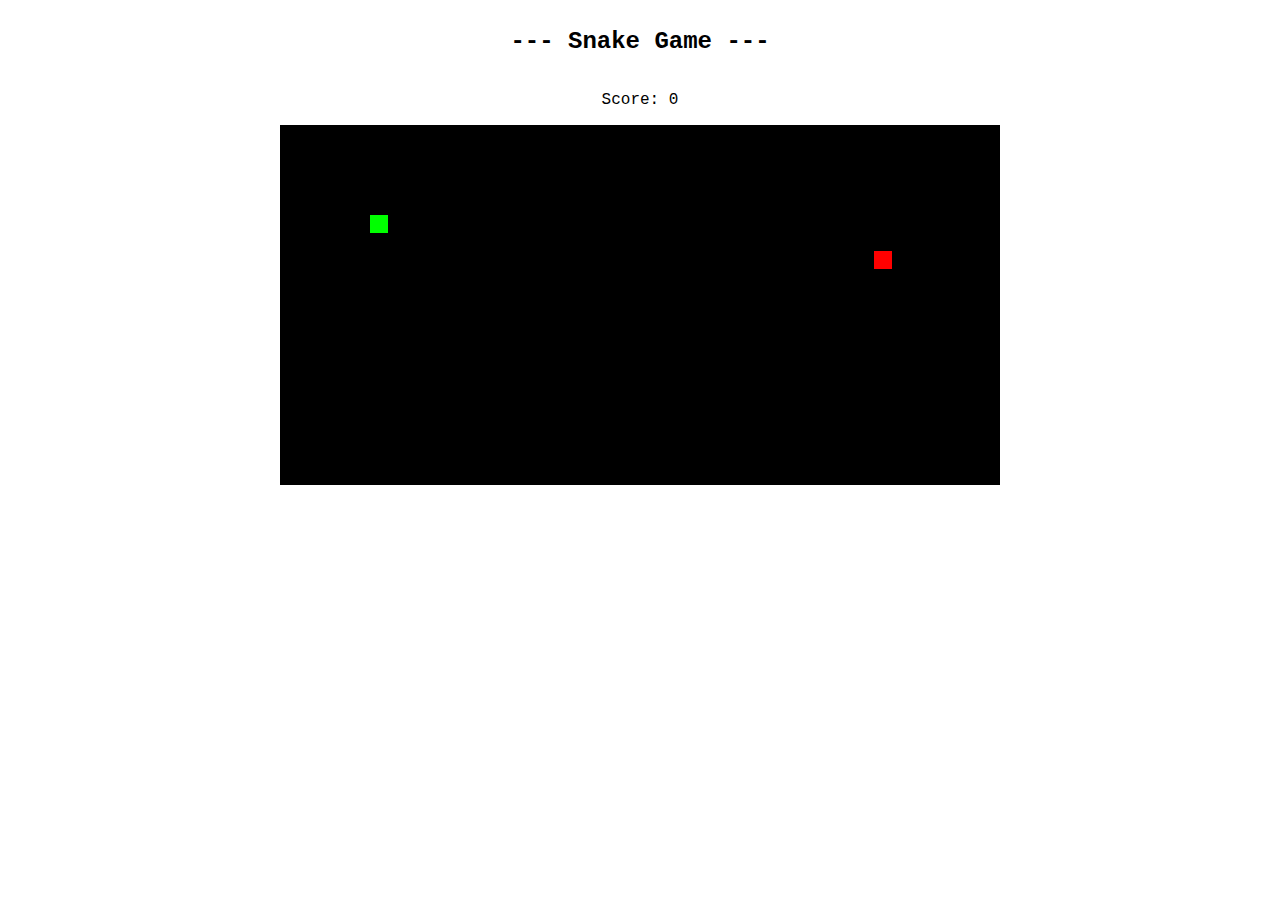
==== index.html @ 8f0484a6 "Add files via upload" ====
<!DOCTYPE html>
<html lang="en">
<head>
    <meta charset="UTF-8">
    <meta name="viewport" content="width=device-width, initial-scale=1.0">
    <title>Snake</title>

<link rel="stylesheet" href="snake.css">
<script src="snake.js"></script>


</head>
<body>
    <!-- <div class="score">score</div> -->
    <h2>--- Snake Game ---</h2>
    <p>Score: <span id="score">0</span></p>
    <!-- <button id="restartButton">Restart</button> -->

    <canvas id="board"></canvas>
    
</body>
</html>
---- snake.css ----
/* body{
    font-family: 'Courier New', Courier, monospace;
    text-align: center;
}


} */

body {
    font-family: 'Courier New', Courier, monospace;
    text-align: center;
    
  }
  
  /* Set the canvas size to fill the available space */
  canvas {
    max-width: 100%;
    height: auto;
    
  }
  
  /* Adjust game elements for smaller screens */
  @media only screen and (max-width: 600px) {
    canvas {
      max-height: 90vw;
    }
  
    h1 {
      font-size: 2rem;
    }
  }
  
  /* Adjust game elements for larger screens */
  @media only screen and (min-width: 601px) {
    body {
      display: flex;
      flex-direction: column;
      align-items: center;
    }
  
    canvas {
      max-height: 80vh;
      max-width: 80vh;
    }
  
    h1 {
      font-size: 4rem;
      margin-top: 2rem;
    }
  }
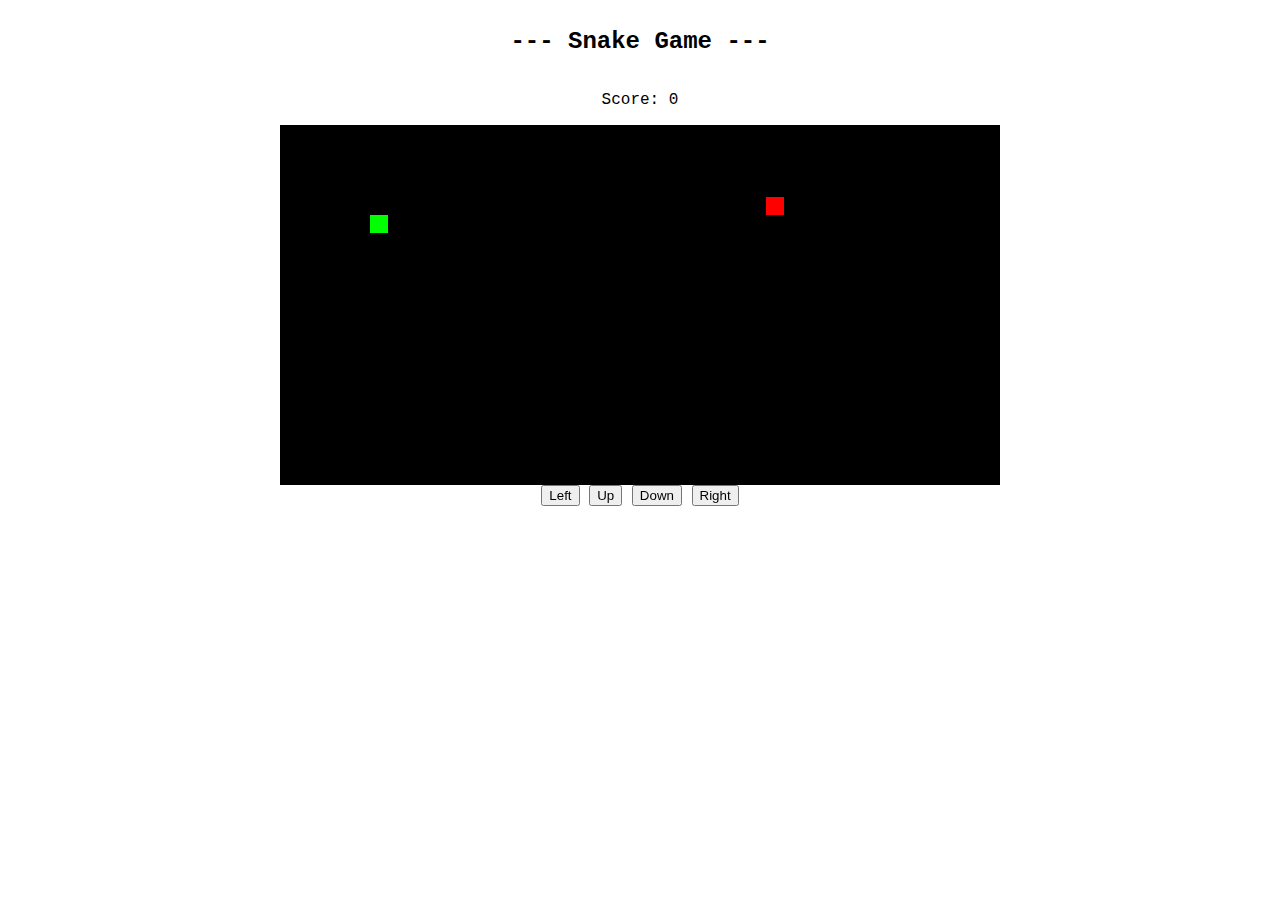
==== commit ac807ac8: "added" ====
--- a/index.html
+++ b/index.html
@@ -18,5 +18,13 @@
 
     <canvas id="board"></canvas>
     
+    <div class="buttonstyle">
+        <button id="left-button" onclick="left()">Left</button>
+        <button id="up-button" onclick="up()">Up</button>
+        <button id="down-button" onclick="down()">Down</button>
+        <button id="right-button" onclick="right()">Right</button>
+        <!-- <button id="restart-button">Restart</button> -->
+      </div>
+    
 </body>
-</html>+</html>
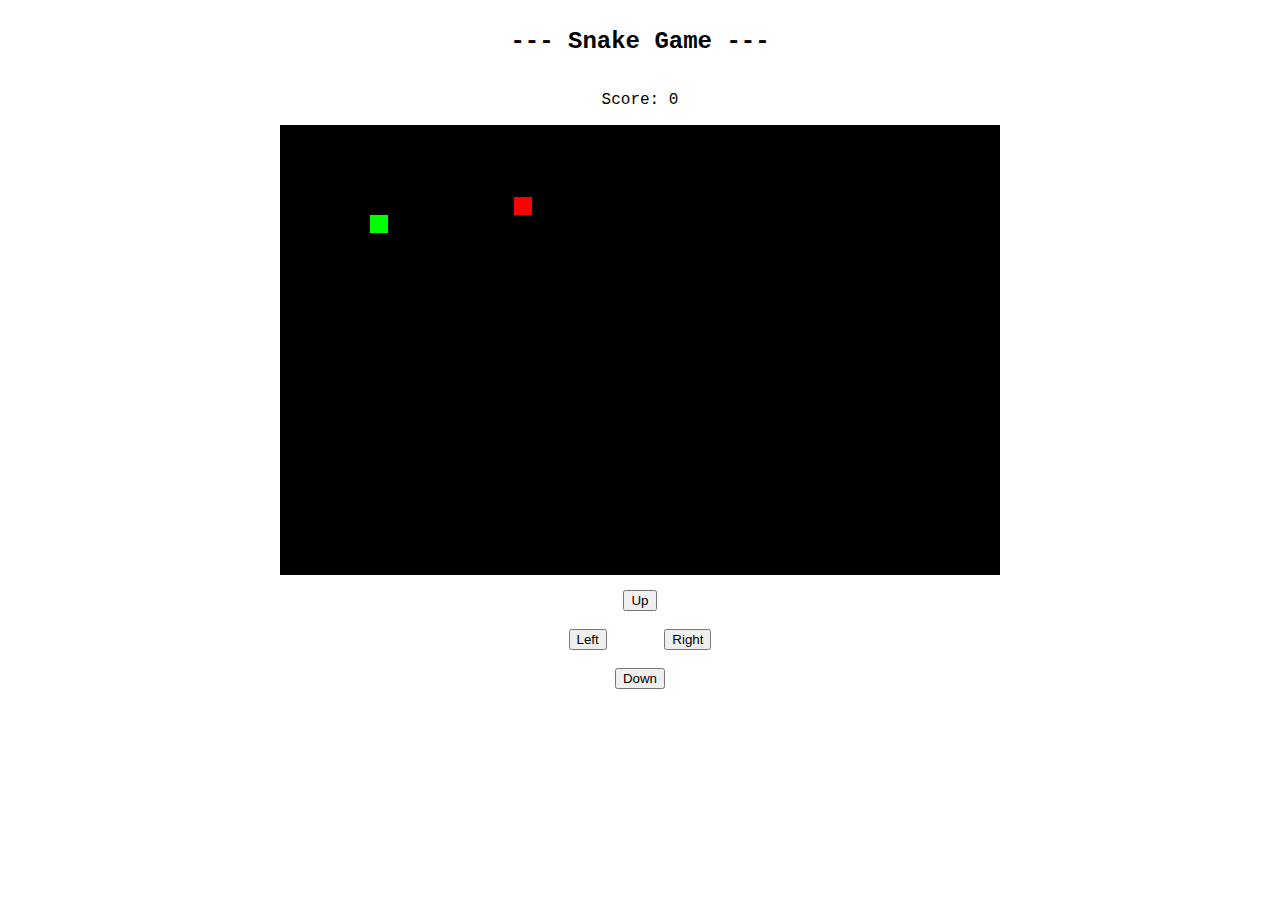
==== commit 0be6fe29: "added" ====
--- a/index.html
+++ b/index.html
@@ -19,11 +19,14 @@
     <canvas id="board"></canvas>
     
     <div class="buttonstyle">
-        <button id="left-button" onclick="left()">Left</button>
         <button id="up-button" onclick="up()">Up</button>
+         <br><br>
+        <button id="left-button " onclick="left()">Left</button>  
+        &nbsp;&nbsp;&nbsp;&nbsp;
+        <button id="right-button" onclick="right()">Right</button>    
+        <br><br>
         <button id="down-button" onclick="down()">Down</button>
-        <button id="right-button" onclick="right()">Right</button>
-        <!-- <button id="restart-button">Restart</button> -->
+    
       </div>
     
 </body>
--- a/snake.css
+++ b/snake.css
@@ -17,6 +17,11 @@
     max-width: 100%;
     height: auto;
     
+  }
+
+.buttonstyle{
+ padding-top: 15px;
+ justify-content: center;
   }
   
   /* Adjust game elements for smaller screens */
@@ -48,4 +53,4 @@
       margin-top: 2rem;
     }
   }
-  +  
